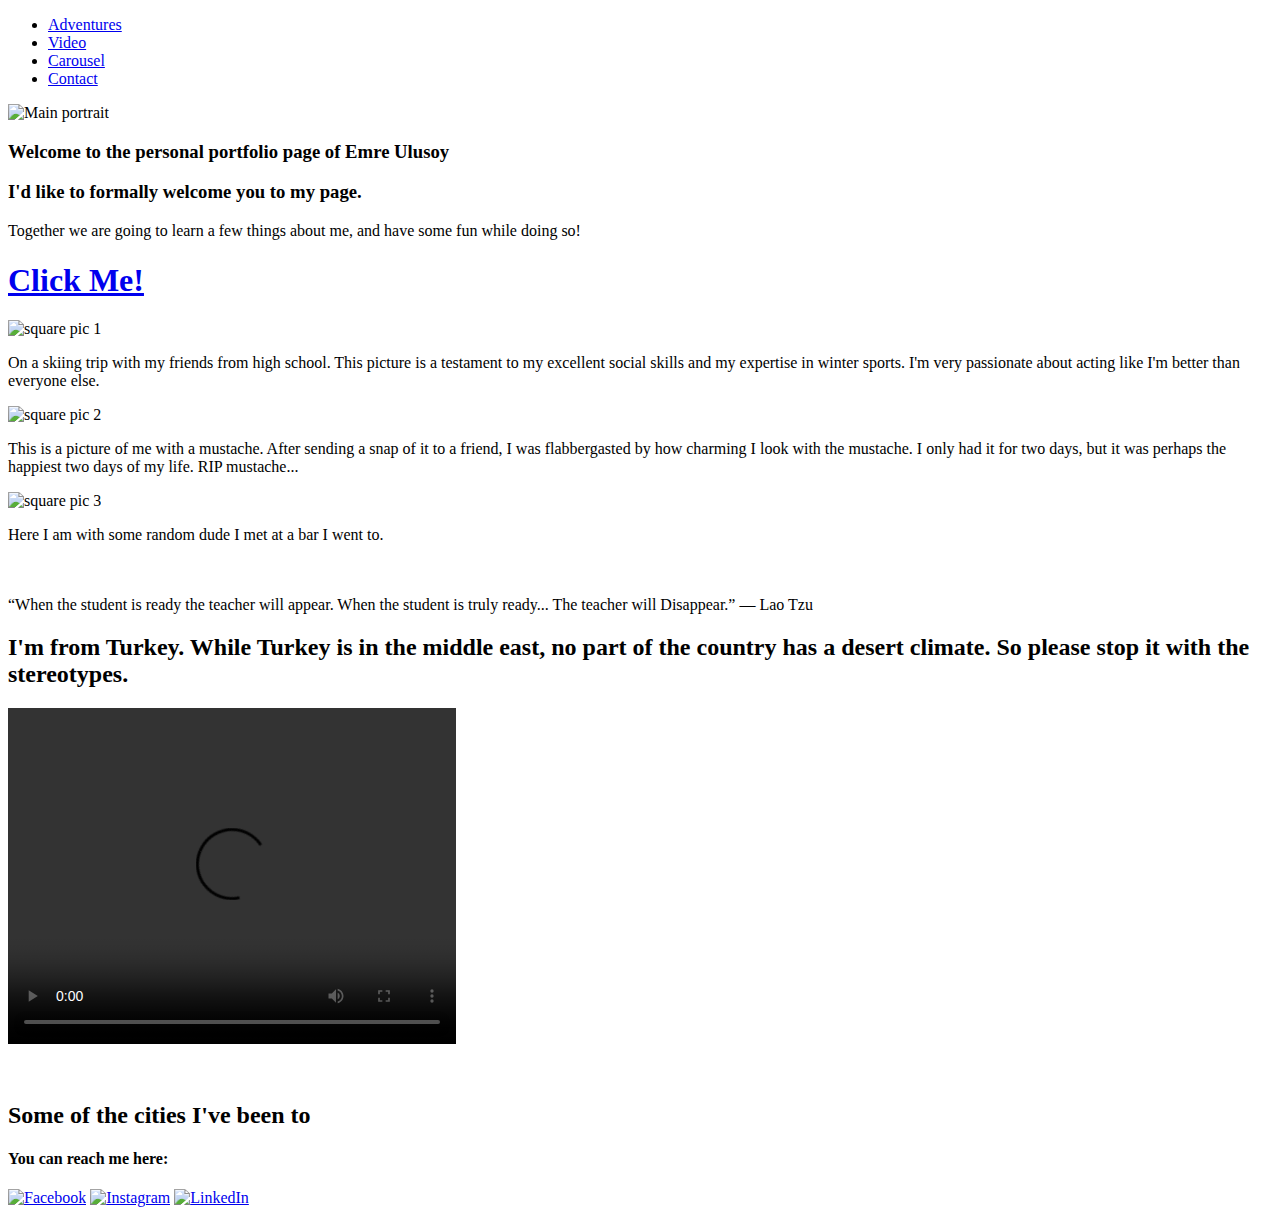
==== index.html @ 086e1a68 "3" ====
<!DOCTYPE html>
<html lang="en">
<head>
  <script src="https://use.fontawesome.com/ffca23f47b.js"></script>
  <link rel="icon" href="favicon.ico" type="image/x-icon"/>
  <meta charset="utf-8">
  <meta http-equiv="x-ua-compatible" content="ie=edge">
  <meta name="viewport" content="width=device-width, initial-scale=1.0">
  <title>Portfolio</title>
</head>

<body id="home">
<script src="bundle.js" type="text/javascript"></script>
<div id="wallpaper"></div>

<div id="navTray">
  <div id="navBar" class="loca">
    <ul>
      <li id="mc"><a class="navLink" href="#multiCol">Adventures</a></li>
      <li id="vt"><a class="navLink" href="#videoTray">Video</a></li>
      <li id="ct"><a class="navLink" href="#carouseltray">Carousel</a></li>
      <li id="ft"><a class="navLink" href="#footer">Contact</a></li>
    </ul>
  </div>
</div>

<header>
  <img id="portrait1" src="https://emreu95.github.io/media/emre1.png" alt="Main portrait">
  <div class="start">
    <h3>Welcome to the personal portfolio page of Emre Ulusoy</h3>
  </div>
</header>

<div class="tray invisible" id="tray">
  <div class="modal">
    <span class="close fa fa-close fa-2x" ></span>
    <h3>I'd like to formally welcome you to my page.</h3>
    <p>Together we are going to learn a few things about me, and have some fun while doing so!</p>
  </div>
</div>

<a href="#" id="modalClick">
  <h1> Click Me!</h1>
</a>

<div id="multiCol" >
  <div class="multiC" id="modal1">
    <img src="https://emreu95.github.io/media/square1.jpg" alt="square pic 1">
    <p>On a skiing trip with my friends from high school. This picture is a testament to my excellent social skills and my expertise in winter sports. I'm very passionate about acting like I'm better than everyone else.</p>
  </div>
  <div class="multiC" id="modal2">
    <img src="https://emreu95.github.io/media/square2.jpg" alt="square pic 2">
    <p>This is a picture of me with a mustache. After sending a snap of it to a friend, I was flabbergasted by how charming I look with the mustache. I only had it for two days, but it was perhaps the happiest two days of my life. RIP mustache...</p>
  </div>
  <div class="multiC" id="modal3">
    <img src="https://emreu95.github.io/media/square3.jpg" alt="square pic 3">
    <p>Here I am with some random dude I met at a bar I went to.</p>
  </div>
</div>
<div id="quote" class="fade"><br /><br />“When the student is ready the teacher will appear. When the student is truly ready... The teacher will Disappear.”
  ― Lao Tzu
</div>
<div class="transparent">
  <h2>I'm from Turkey. While Turkey is in the middle east, no part of the country has a desert climate. So please stop it with the stereotypes.</h2>
</div>
<div id="videoTray">
  <div class="videoBox">
    <video width="448" height="336" controls>
      <source src="./assets/He-Man - What's Up [4 Non Blondes].mp4" type="video/mp4">
      Your browser does not support the video tag.
    </video>
  </div>
</div>
<div id="carouseltray">
  <i id="carousel-previous" class="fa fa-arrow-left" aria-hidden="true"></i>
  <figure class="carousel">
      <img id="carouselImage" src="">
  </figure>
  <i id="carousel-next" class="fa fa-arrow-right" aria-hidden="true"></i>
</div>
<div class="subtext"><h2>Some of the cities I've been to</h2></div>
</body>
<div id="footer">
  <h4>You can reach me here:</h4>
  <a href="https://www.facebook.com/emre.ulusoy1"><img src="https://emreu95.github.io/media/fb.png" alt="Facebook" title="Facebook Page"></a>
  <a href="https://www.instagram.com/emreuofficial/"><img src="https://emreu95.github.io/media/ig.png" alt="Instagram" title="Instagram Profile"></a>
  <a href="https://www.linkedin.com/in/emre-ulusoy/"><img src="https://emreu95.github.io/media/li.png" alt="LinkedIn" title="LinkedIn Profile"></a>
</div>
</html>
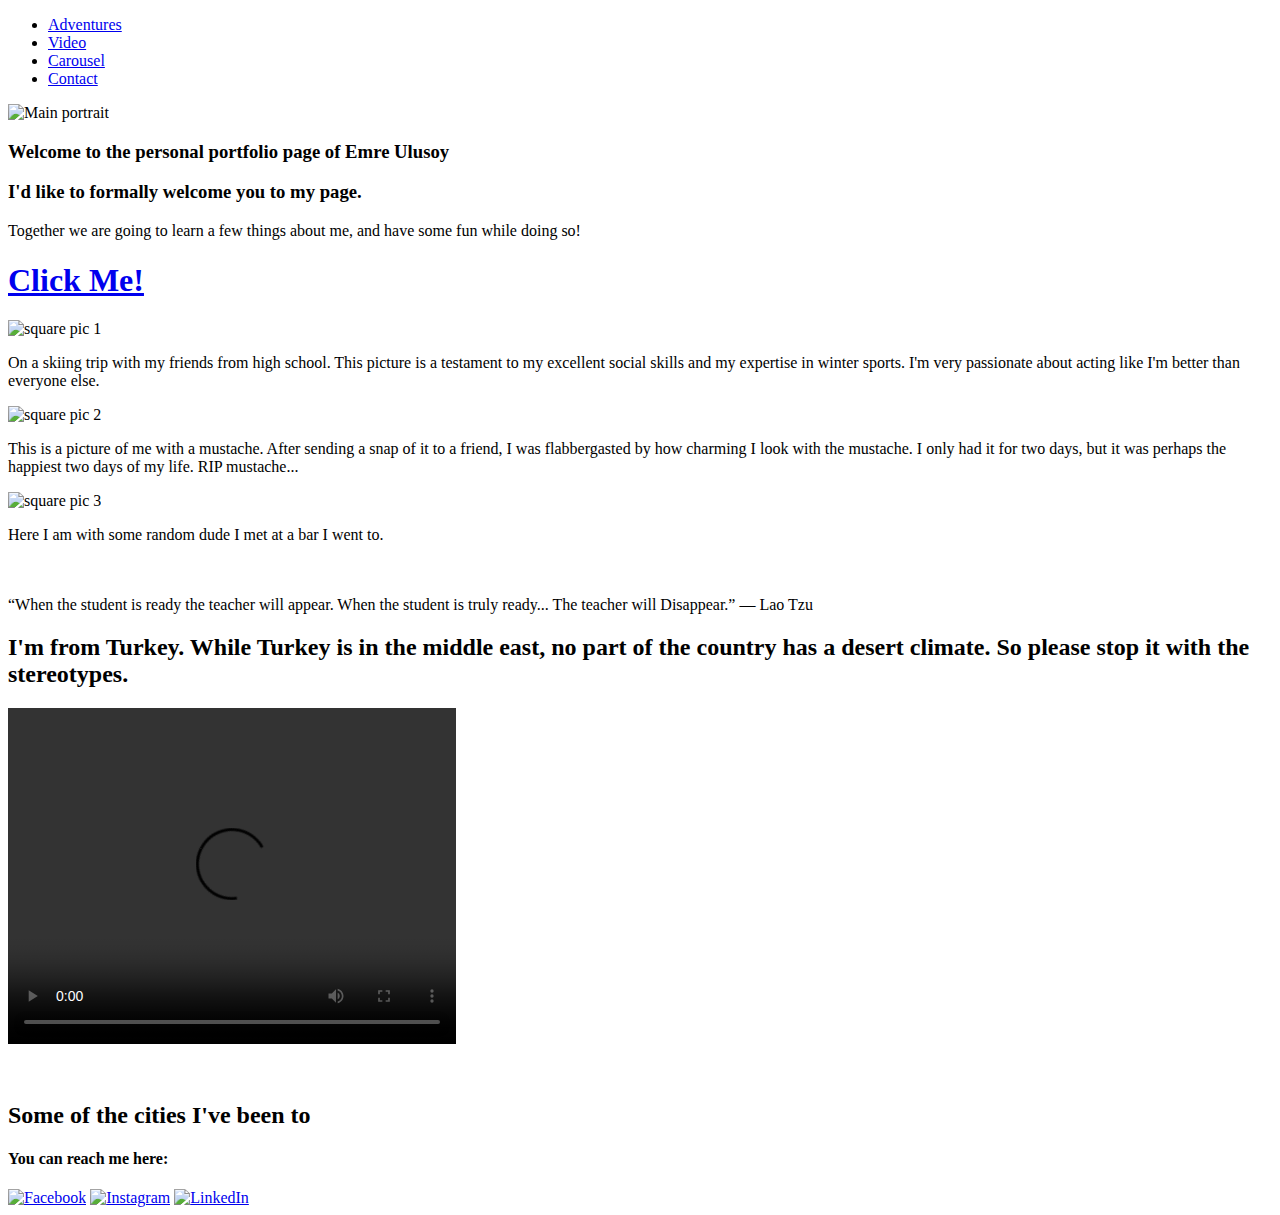
==== commit 53f08ccd: "13" ====
--- a/index.html
+++ b/index.html
@@ -3,6 +3,9 @@
 <head>
   <script src="https://use.fontawesome.com/ffca23f47b.js"></script>
   <link rel="icon" href="favicon.ico" type="image/x-icon"/>
+  <!-- <link rel="stylesheet/less" type="text/css" href="styles.less" />
+  <script src="less.js" type="text/javascript"></script> -->
+  <link rel="stylesheet/css" href="untitled.css" type="text/css">
   <meta charset="utf-8">
   <meta http-equiv="x-ua-compatible" content="ie=edge">
   <meta name="viewport" content="width=device-width, initial-scale=1.0">
@@ -79,6 +82,7 @@
   <i id="carousel-next" class="fa fa-arrow-right" aria-hidden="true"></i>
 </div>
 <div class="subtext"><h2>Some of the cities I've been to</h2></div>
+<script type="text/javascript" src="main.js"></script>
 </body>
 <div id="footer">
   <h4>You can reach me here:</h4>
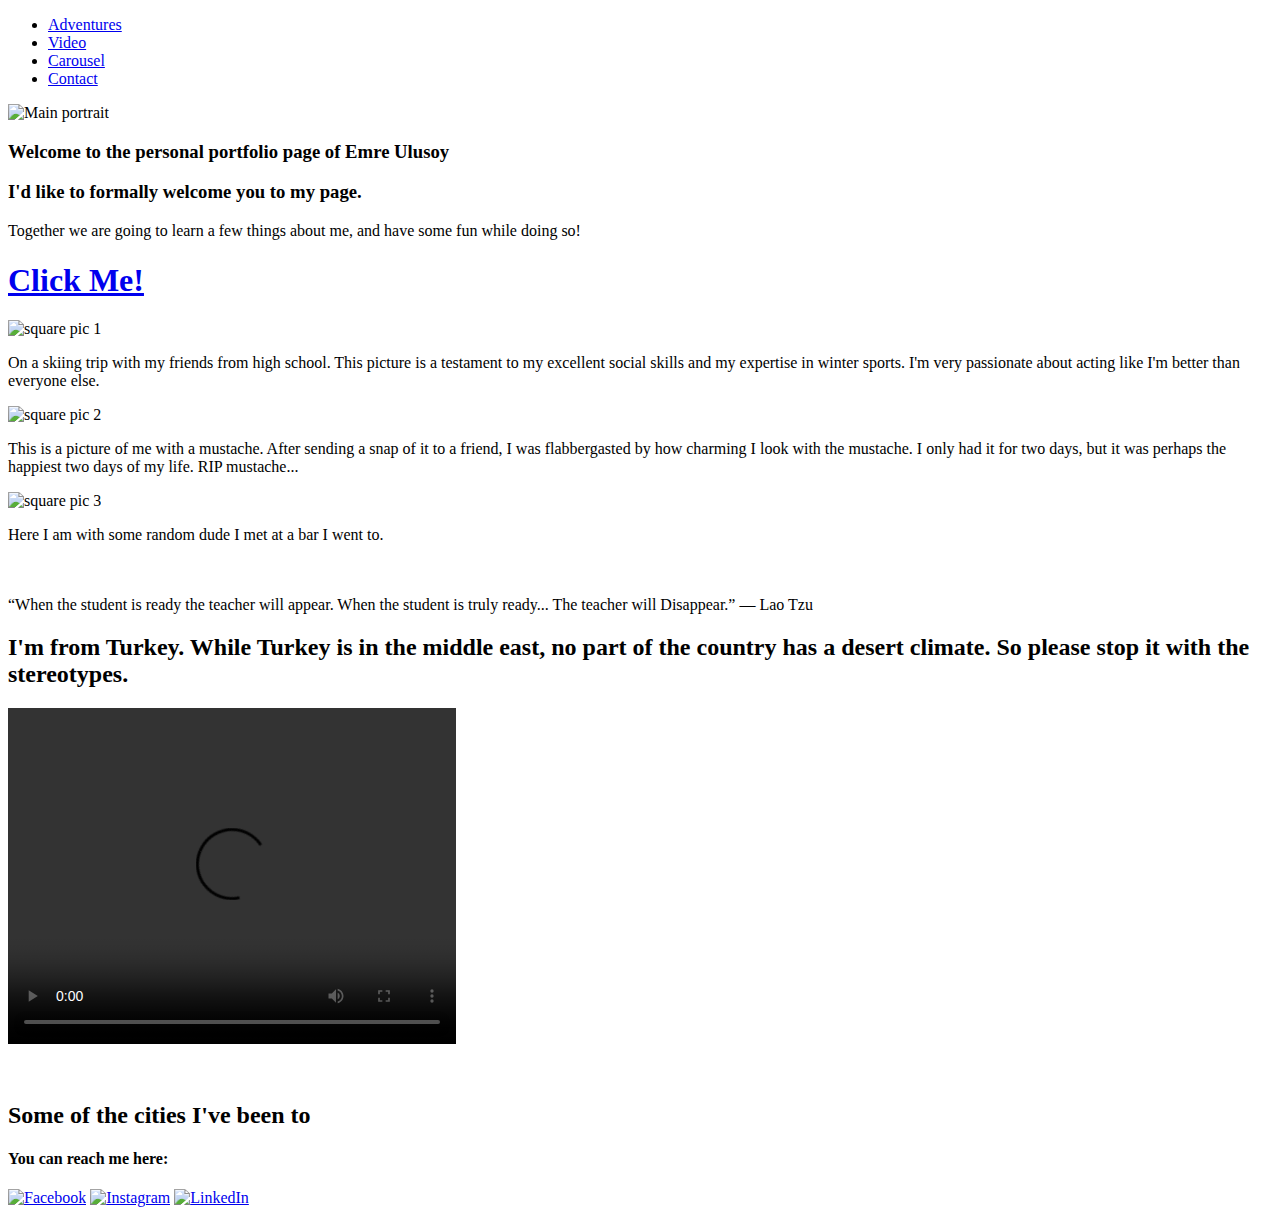
==== commit 31845f28: "idc" ====
--- a/index.html
+++ b/index.html
@@ -5,7 +5,7 @@
   <link rel="icon" href="favicon.ico" type="image/x-icon"/>
   <!-- <link rel="stylesheet/less" type="text/css" href="styles.less" />
   <script src="less.js" type="text/javascript"></script> -->
-  <link rel="stylesheet/css" href="untitled.css" type="text/css">
+  <link rel="stylesheet/css" href="main.css" type="text/css">
   <meta charset="utf-8">
   <meta http-equiv="x-ua-compatible" content="ie=edge">
   <meta name="viewport" content="width=device-width, initial-scale=1.0">
--- a/main.css
+++ b/main.css
@@ -0,0 +1,261 @@
+#wallpaper {
+  background-image: url("https://emreu95.github.io/media/finalBG.jpg");
+  position: fixed;
+  z-index: -1;
+  top: 0;
+  background-size: cover;
+  right: 50%;
+  margin-right: -50%;
+  width: 100%;
+  height: 100%;
+}
+
+body {
+  margin: 0;
+}
+
+#navTray #navBar ul {
+  position: fixed;
+  top: 0;
+  left: 0;
+  width: 100%;
+  z-index: 10;
+  list-style-type: none;
+  margin: 0;
+  padding: 0;
+  overflow: hidden;
+  background-color: #333;
+}
+#navTray #navBar li {
+  float: left;
+}
+#navTray #navBar li a {
+  display: block;
+  color: #EAE0D5;
+  text-align: center;
+  padding: 14px 16px;
+  text-decoration: none;
+}
+#navTray #navBar li a:hover:not(.active) {
+  background-color: #5E503F;
+  transition: 0.6s;
+}
+#navTray #navBar .active {
+  color: #fff;
+  background: #0C0C0C;
+}
+#navTray #navBar.inactive {
+  height: 20px;
+}
+#navTray .loca {
+  background-color: #0C0C0C;
+}
+
+header {
+  height: 300px;
+  width: 100%;
+  background-color: #0C0C0C;
+  position: relative;
+  text-align: center;
+  padding: 0 5px;
+  color: black;
+  margin-left: -10px;
+}
+header img {
+  padding: 47px 0;
+  height: 70%;
+  border-radius: 100%;
+  top: 10%;
+}
+
+.start {
+  position: absolute;
+  top: 93%;
+  left: 50%;
+  transform: translate(-50%, -50%);
+  width: 75%;
+  height: 30%;
+  margin-top: 10px;
+  text-align: center;
+  background-color: transparent;
+  color: #EAE0D5;
+  border: 0px solid white;
+}
+
+.invisible {
+  display: none;
+}
+
+.close {
+  display: inline-block;
+  width: 16px;
+  height: 16px;
+  position: absolute;
+  top: 10px;
+  right: 25px;
+  cursor: pointer;
+}
+
+.tray {
+  position: fixed;
+  top: 0;
+  left: 0;
+  width: 100%;
+  height: 100%;
+  background: rgba(0, 0, 0, 0.7);
+}
+
+.modal {
+  padding: 20px 30px;
+  width: 600px;
+  position: relative;
+  min-height: 300px;
+  margin: 5% auto 0;
+  background: #fff;
+}
+
+#modalClick {
+  text-decoration: none;
+  text-align: center;
+  color: black;
+}
+
+.transparent {
+  height: 200px;
+  width: 100%;
+  text-align: center;
+  display: flex;
+  justify-content: space-evenly;
+  align-items: center;
+}
+
+#multiCol {
+  position: relative;
+  width: 100%;
+  height: 400px;
+  background-color: #5E503F;
+  text-align: center;
+  display: flex;
+  justify-content: space-evenly;
+  align-items: center;
+  margin: 100px 0 0 0;
+}
+#multiCol .multiC {
+  height: 90%;
+  width: 30%;
+  border: 0px solid;
+  margin: 5px 10px;
+  text-align: center;
+  padding: 0 20px;
+}
+#multiCol .multiC:hover {
+  box-shadow: 0 12px 16px 0 rgba(0, 0, 0, 0.25), 0 17px 50px 0 rgba(0, 0, 0, 0.2);
+  transition: 0.6s;
+}
+#multiCol img {
+  height: 45%;
+  margin: 5px;
+  border-radius: 10%;
+}
+
+#quote {
+  position: relative;
+  width: 100%;
+  height: 100px;
+  background-color: #5E503F;
+  text-align: center;
+  align-items: center;
+  justify-content: center;
+  padding: px 0;
+}
+
+#videoTray {
+  height: 400px;
+  background-color: #5E503F;
+  position: relative;
+  display: flex;
+  justify-content: space-evenly;
+  align-items: center;
+}
+#videoTray .videoBox {
+  height: 85%;
+  width: 95%;
+  position: absolute;
+  border: 10px solid;
+  border-color: #A55C08;
+  padding-top: 10px;
+  text-align: center;
+}
+
+#carouseltray {
+  justify-content: center;
+  align-items: center;
+  vertical-align: middle;
+  display: flex;
+}
+
+#carousel-previous {
+  font-size: 40px;
+}
+
+#carousel-next {
+  font-size: 40px;
+}
+
+.carouseltray button:last-of-type {
+  background-image: url(https://emreu95.github.io/media/square3.jpg);
+}
+
+.carousel {
+  height: 600px;
+  width: 1000px;
+  overflow: hidden;
+}
+
+ul.carousel {
+  list-style-type: none;
+  margin: 0px;
+  padding: 0px;
+  width: 1000%;
+}
+
+li {
+  display: inline-block;
+}
+
+.subtext {
+  text-align: center;
+}
+
+#footer {
+  text-align: center;
+  margin-top: 250px;
+  height: 150px;
+  padding-top: 100px;
+  background-color: #0C0C0C;
+  color: #C6AC8F;
+  position: absolute;
+  left: 0;
+  right: 0;
+}
+#footer img {
+  height: 40px;
+  margin: 0 7px;
+}
+
+.fade {
+  opacity: 1;
+  transition: opacity .8s ease-in-out;
+  -moz-transition: opacity .8s ease-in-out;
+  -webkit-transition: opacity .8s ease-in-out;
+}
+
+.fade:hover {
+  opacity: 0.1;
+}
+
+html {
+  font: 1em sans-serif;
+}
+
+/* fade in/out reference: https://bavotasan.com/2011/a-simple-fade-with-css3/ */
